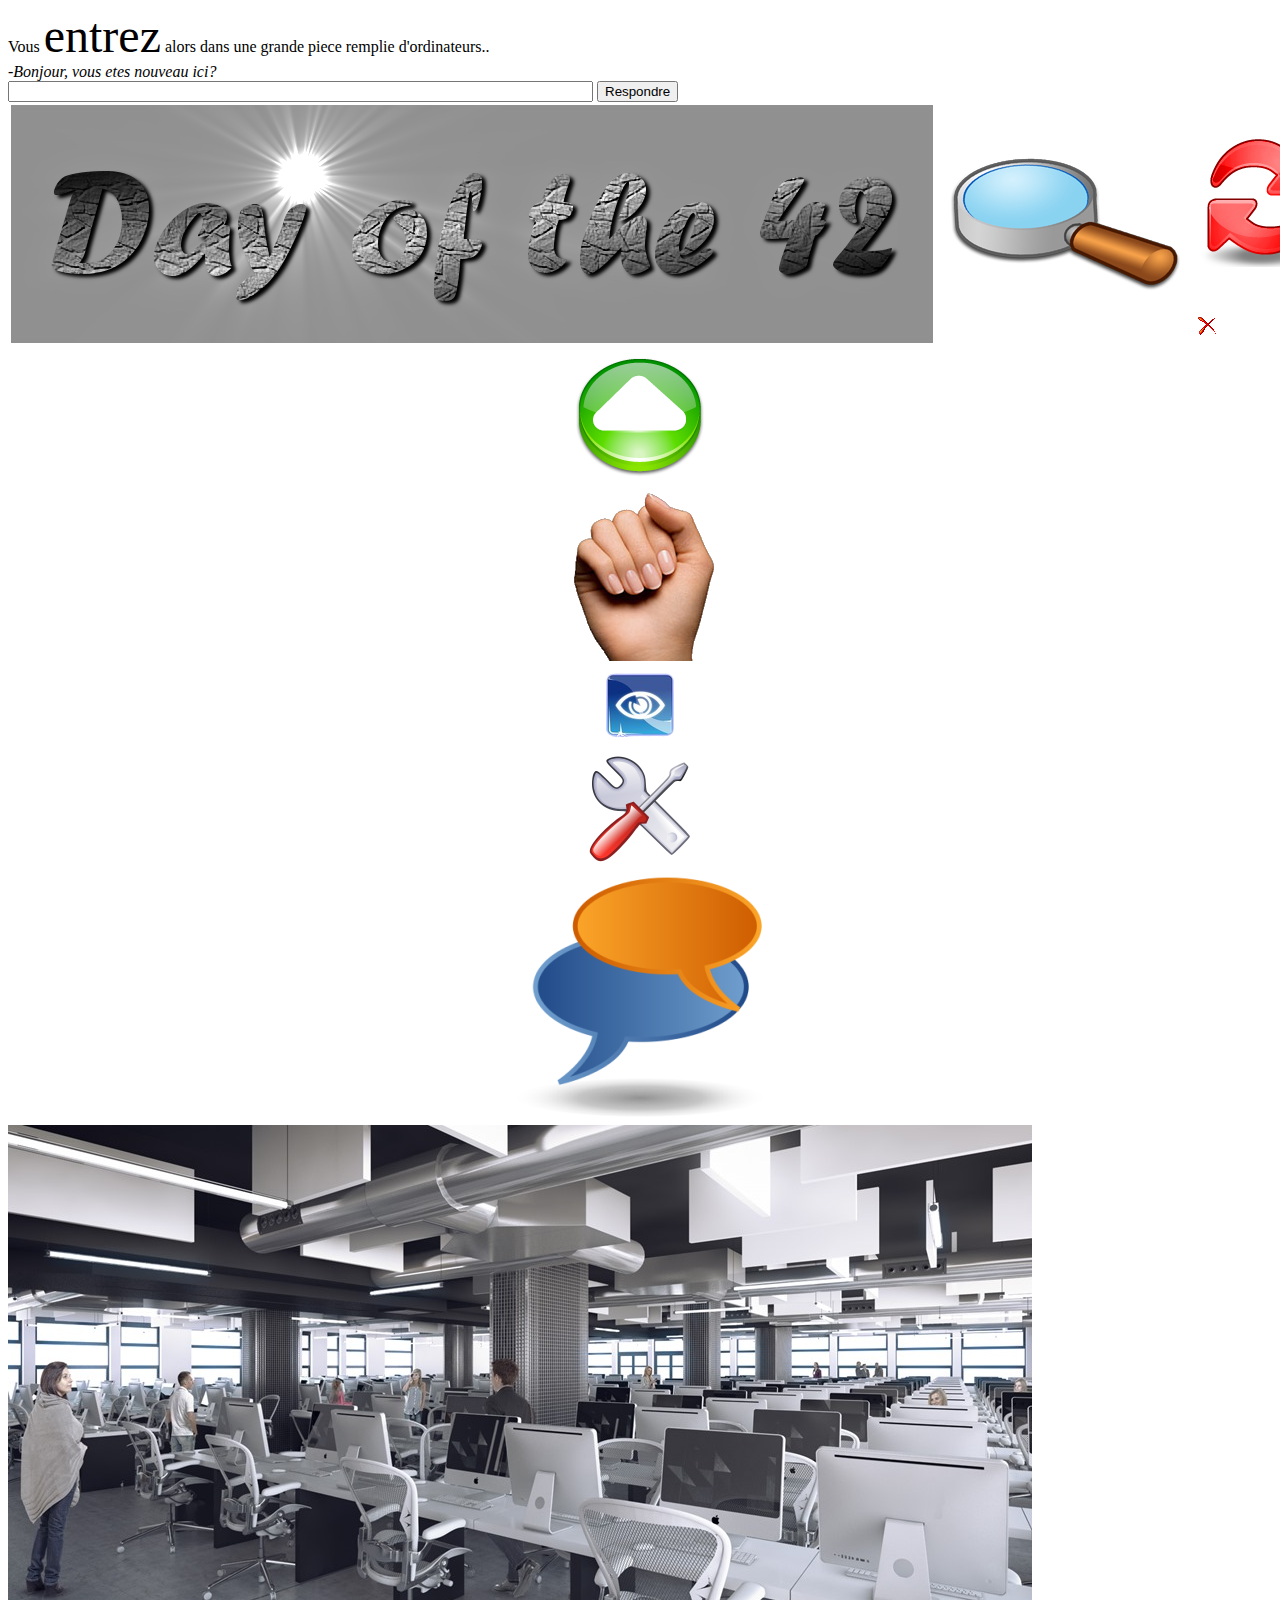
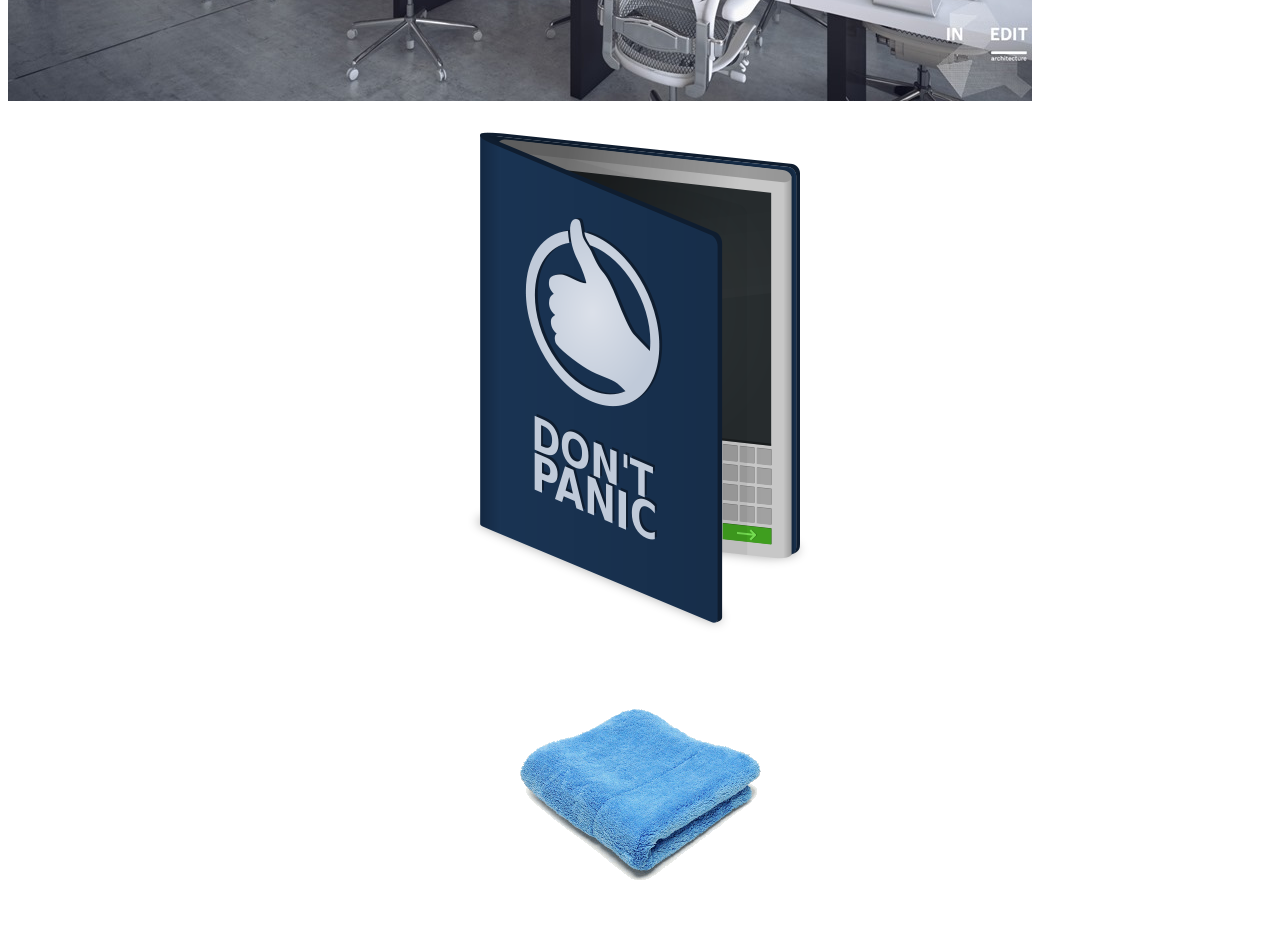
==== Day00/ex02/doft.html @ e33d5431 "BIG DUMP" ====
<!DOCTYPE html>
<html>
    <head>
        <meta charset="utf-8">
        <title>Day of the 42</title>
    </head>
    <link rel="stylesheet" href="/nfs/2016/a/arepnovs/Documents/PHP Pool/Day00/ex02/doft.css">
    <body>
        <div class="container">
        <div class="block block2">
                <form>
                    Vous <font size="7">entrez</font> alors dans une grande piece remplie d'ordinateurs..<br />
                     <i>-Bonjour, vous etes nouveau ici?</i><br />
                    <input type="text" size="70">
                    <input type="submit" value="Respondre">
                </form>
            </div>
            <a href="http://www.ikea.com/"><div class="block3"></div></a>
            <a href="http://www.apple.com/"><div class="block4"></div></a>
            <div class="header block">
                <table width="100%">
                    <tr>
                        <th rowspan="2"><img class="image" src="resources/day_of_the_42.png" title=""></th>
                        <th rowspan="2" width="10%">
                            <div class="poup"><img class="loupe" src="resources/loupe.png" title="Start from the beginning"></div></th>
                        <th><a><img class="rel" src="resources/reload.png" title="Reload"></a></th>
                    </tr>
                    <tr>
                        <td><a href="https://www.relaischateaux.com"><img class="cross" src="resources/close.gif" title="Disconnect"></a></td>
                    </tr>
                </table>
            </div>
            <div class="left block">
                <table width="100%">
                    <tr>
                        <th><a><img class="l_pic" src="resources/arrow.png" title="Advance"></a></th>
                    </tr>
                    <tr>
                        <th><a><img class="l_pic" src="resources/main.png" title="Take"></a></th>
                    </tr>
                    <tr>
                        <th><a><img class="l_pic" src="resources/oeil.png" title="Look"></a></th>
                    </tr>
                    <tr>
                        <th><a><img class="l_pic" src="resources/outil.png" title="Use"></a></th>
                    </tr>
                    <tr>
                        <th><a><img class="l_pic" src="resources/chat-icon.png" title="Speak"></a></th>
                    </tr>
                </table>
            </div>
            <div class="center block"><img class="cluster" src="resources/cluster.jpg"></div>
            <div class="right block">
                <table width="100%">
                    <tr>
                        <th><a><img class="l_pic" src="resources/book.png" title="42"></th>
                    </tr>
                    <tr>
                        <th><a><img class="l_pic" src="resources/towel.png" title="Who's wet?"></th>
                    </tr>
                    <tr>
                        <th class="brick" title="Stop"></th>
                    </tr>
                </table>
            </div>
        </div>

    </body>
</html>
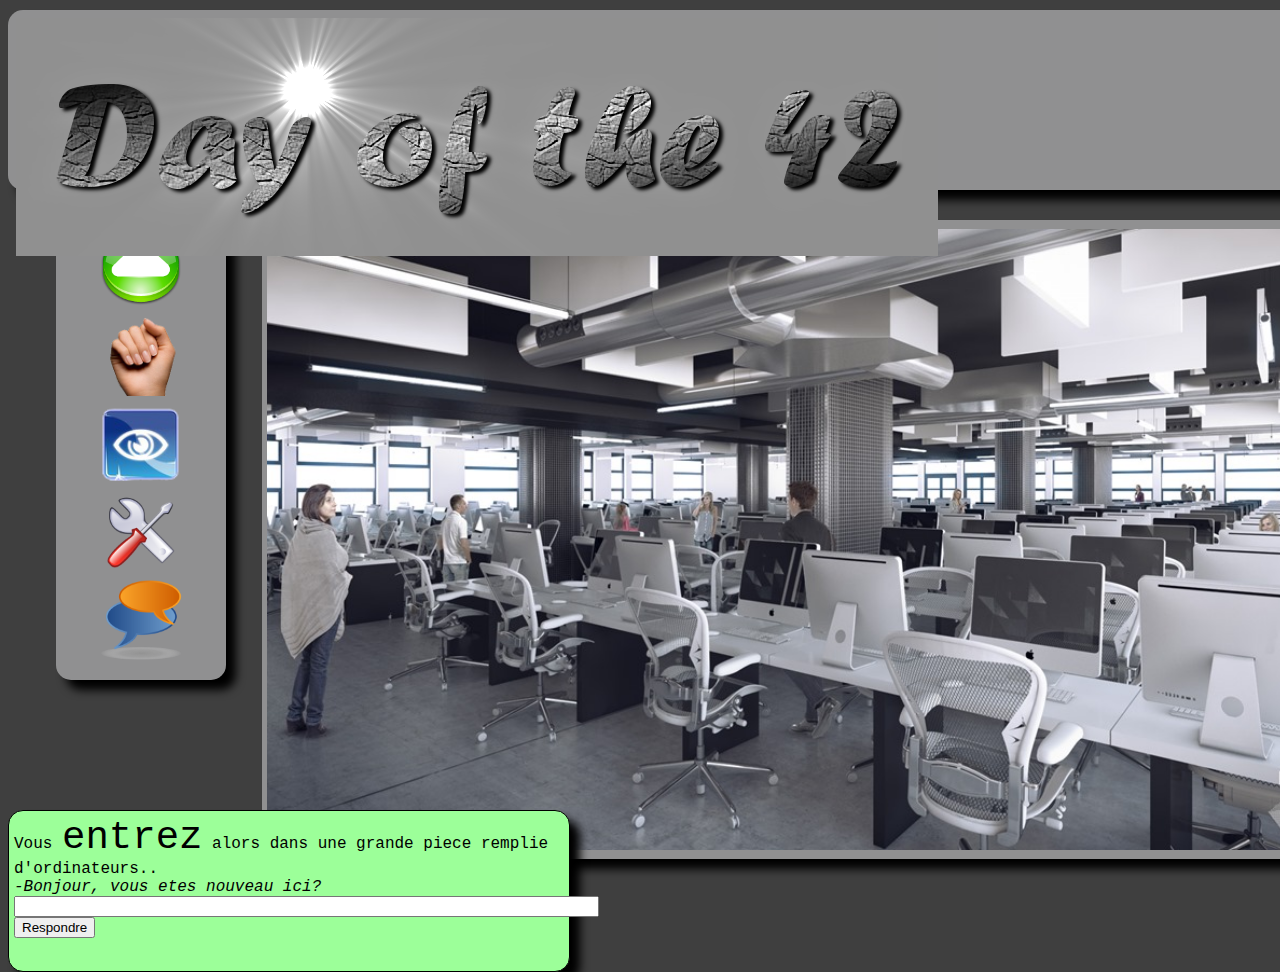
==== commit e5126811: "modify underscore" ====
--- a/Day00/ex02/doft.html
+++ b/Day00/ex02/doft.html
@@ -4,12 +4,12 @@
         <meta charset="utf-8">
         <title>Day of the 42</title>
     </head>
-    <link rel="stylesheet" href="/nfs/2016/a/arepnovs/Documents/PHP Pool/Day00/ex02/doft.css">
+    <link rel="stylesheet" href="doft.css">
     <body>
         <div class="container">
         <div class="block block2">
                 <form>
-                    Vous <font size="7">entrez</font> alors dans une grande piece remplie d'ordinateurs..<br />
+                    Vous <font size="7">entrez</font> alors dans une grande piece remplie d'<span class="underscore">ordinateurs</span>..<br />
                      <i>-Bonjour, vous etes nouveau ici?</i><br />
                     <input type="text" size="70">
                     <input type="submit" value="Respondre">
@@ -66,4 +66,4 @@
         </div>
 
     </body>
-</html>+</html>
--- a/Day00/ex02/doft.css
+++ b/Day00/ex02/doft.css
@@ -0,0 +1,138 @@
+body {
+	background-color: #3f3f3f;
+}
+.image {
+	height: 60%;
+	float: left;
+}
+.loupe {
+	position: absolute;
+	height: 150px;
+	margin-top: -45px;
+	margin-left: -220px;
+	float: right;
+}
+
+form {
+	color: black;
+	font-family: monospace;
+	font-size:16px;
+}
+.rel {
+	position: absolute;
+	margin-top: -30px;
+	margin-left: -30px;
+	height: 25px;
+}
+.cross {
+	position: absolute;
+	height: 25px;
+	margin-top: 5px;
+	margin-left: -30px;
+}
+
+.container {
+	width: 70%;
+    margin: 10px auto;
+    min-width: 1600px;
+}
+
+.block {
+	display: inline-block;
+	vertical-align: top;
+    margin-bottom: 10px;
+    padding: 5px;
+    color: #cc0000;
+    box-shadow: 10px 10px 10px black;
+    background-color: #909091;
+    border-radius: 15px;
+    margin-bottom: 30px;
+}
+
+.header{
+	position: relative;
+	float: center;
+	width: 100%;
+    min-height: 50px;
+    min-width: 1000px;
+    max-height: 170px;
+    margin-right: 9px;
+}
+
+.left {
+	width: 10%;
+	height: 36%;
+	margin-left: 3%;
+	min-height: 450px;
+	min-width: 100px;
+}
+
+.center {
+	width: 69%;
+	margin-left: 2%;
+	min-height: 500px;
+	min-width: 700px;
+}
+
+.right {
+	width: 10%;
+	height: 36%;
+	margin-left: 2%;
+	min-height: 450px;
+	min-width: 100px;
+}
+
+.l_pic {
+	height: 80px;
+}
+
+.cluster {
+	margin-top: 4px;
+	width: 100%; 
+}
+
+.brick{
+    background: url("/nfs/2016/a/arepnovs/Downloads/brick.jpg");
+    width: 90%;
+    height: 100px;
+}
+
+.block2 {
+    width: 550px;
+    height: 150px;
+    background: #9cff99;
+    padding: 5px;
+    border: solid 1px black;
+    float: center;
+    position: absolute;
+    margin-left: 0px;
+    margin-top: 800px;
+}
+
+.block3 {
+    width: 100px;
+    height: 150px;
+    background: none;
+    padding: 5px;
+    float: center;
+    position: absolute;
+    margin-left: 620px;
+    margin-top: 550px;
+}
+
+.block4 {
+    width: 200px;
+    height: 150px;
+    background: none;
+    padding: 5px;
+    float: center;
+    position: absolute;
+    margin-left: 1120px;
+    margin-top: 550px;
+}
+
+a:hover img  {
+    border: 5px solid red;
+    border-radius: 10px;
+}
+
